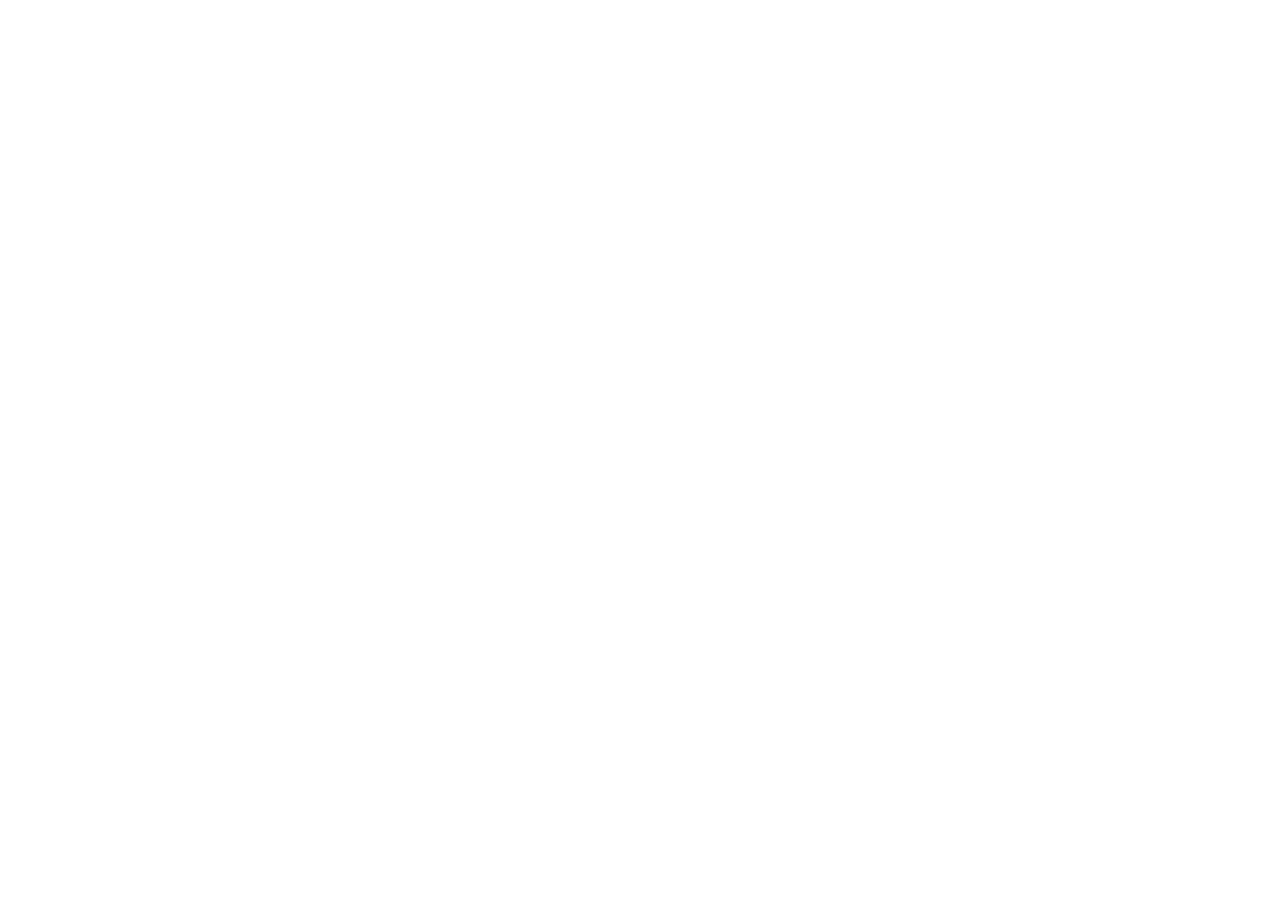
==== WeatherAPI/index.html @ 9fe8dce9 "Starting weather API" ====
<html lang="en">
  <head>
    <meta charset="UTF-8" />
    <meta name="viewport" content="width=device-width, initial-scale=1.0" />
    <title>WeatherAPI</title>
    <link rel="stylesheet" href="styles.css" />
  </head>
  <body>
    <script src="scripts/forecast.js"></script>
    <script src="scripts/app.js"></script>
  </body>
</html>
---- WeatherAPI/styles.css ----
* {
  margin: 0;
  padding: 0;
  box-sizing: border-box;
}
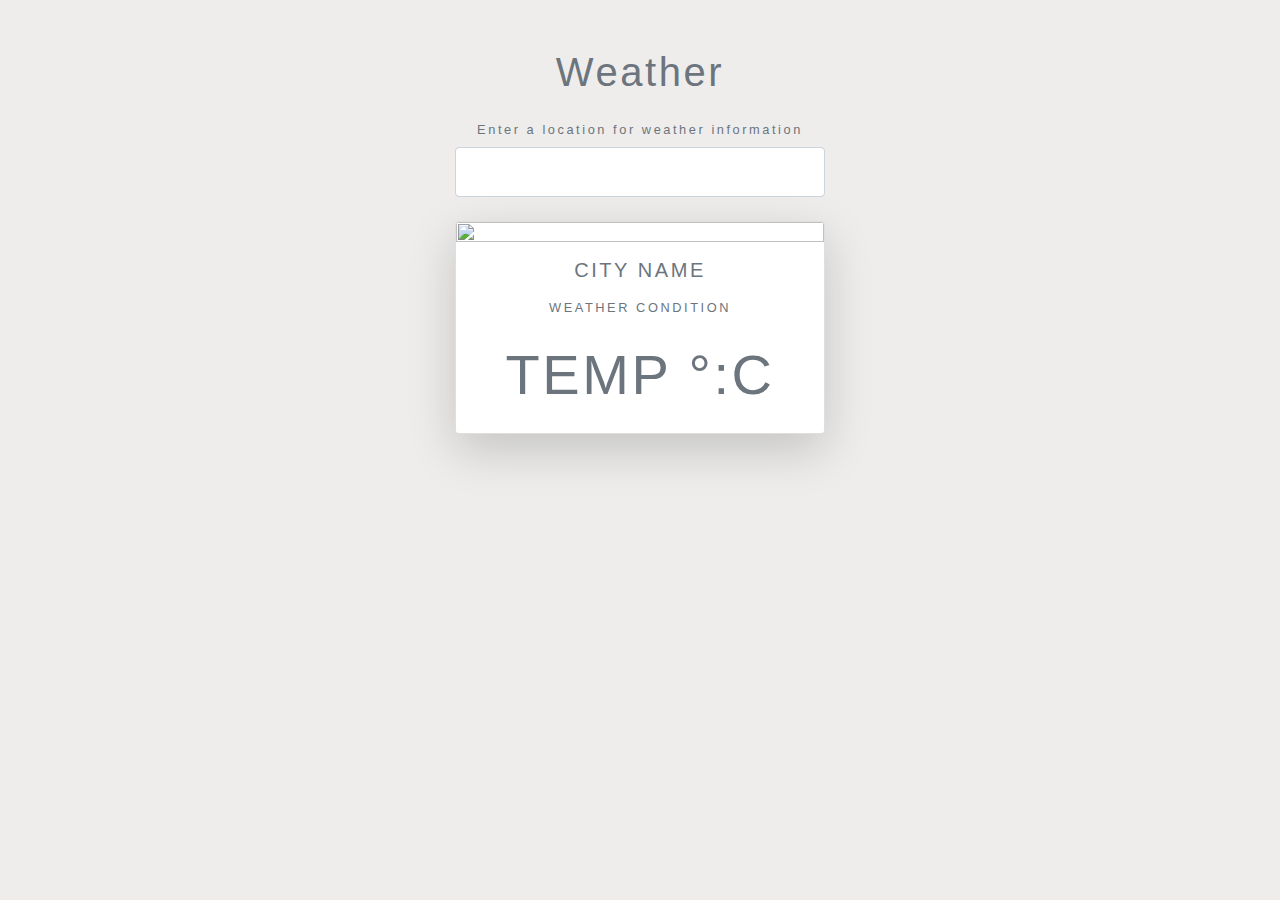
==== commit 982fddae: "HTML template completed" ====
--- a/WeatherAPI/index.html
+++ b/WeatherAPI/index.html
@@ -3,9 +3,37 @@
     <meta charset="UTF-8" />
     <meta name="viewport" content="width=device-width, initial-scale=1.0" />
     <title>WeatherAPI</title>
+    <link
+      rel="stylesheet"
+      href="https://stackpath.bootstrapcdn.com/bootstrap/4.4.1/css/bootstrap.min.css"
+    />
     <link rel="stylesheet" href="styles.css" />
   </head>
   <body>
+    <div class="container my-5 mx-auto">
+      <h1 class="text-muted text-center my-4">Weather</h1>
+      <form class="change-location my-4 text-center text-muted">
+        <label for="city">Enter a location for weather information</label>
+        <input type="text" name="city" class="form-control p-4" />
+      </form>
+      <div class="card shadow-lg rounded">
+        <img
+          src="https://via.placeholder.com/400x300"
+          class="time card-img-top"
+        />
+        <div class="icon bg-light mx-auto text-center">
+          <!--icon-->
+        </div>
+        <div class="text-muted text-uppercase text-center details">
+          <h5 class="my-3">City Name</h5>
+          <div class="my-3">Weather Condition</div>
+          <div class="display-4 my-4">
+            <span>temp</span>
+            <span>&deg:C</span>
+          </div>
+        </div>
+      </div>
+    </div>
     <script src="scripts/forecast.js"></script>
     <script src="scripts/app.js"></script>
   </body>
--- a/WeatherAPI/styles.css
+++ b/WeatherAPI/styles.css
@@ -3,3 +3,11 @@
   padding: 0;
   box-sizing: border-box;
 }
+body {
+  background: #eeedec;
+  letter-spacing: 0.2em;
+  font-size: 0.8em;
+}
+.container {
+  max-width: 400px;
+}
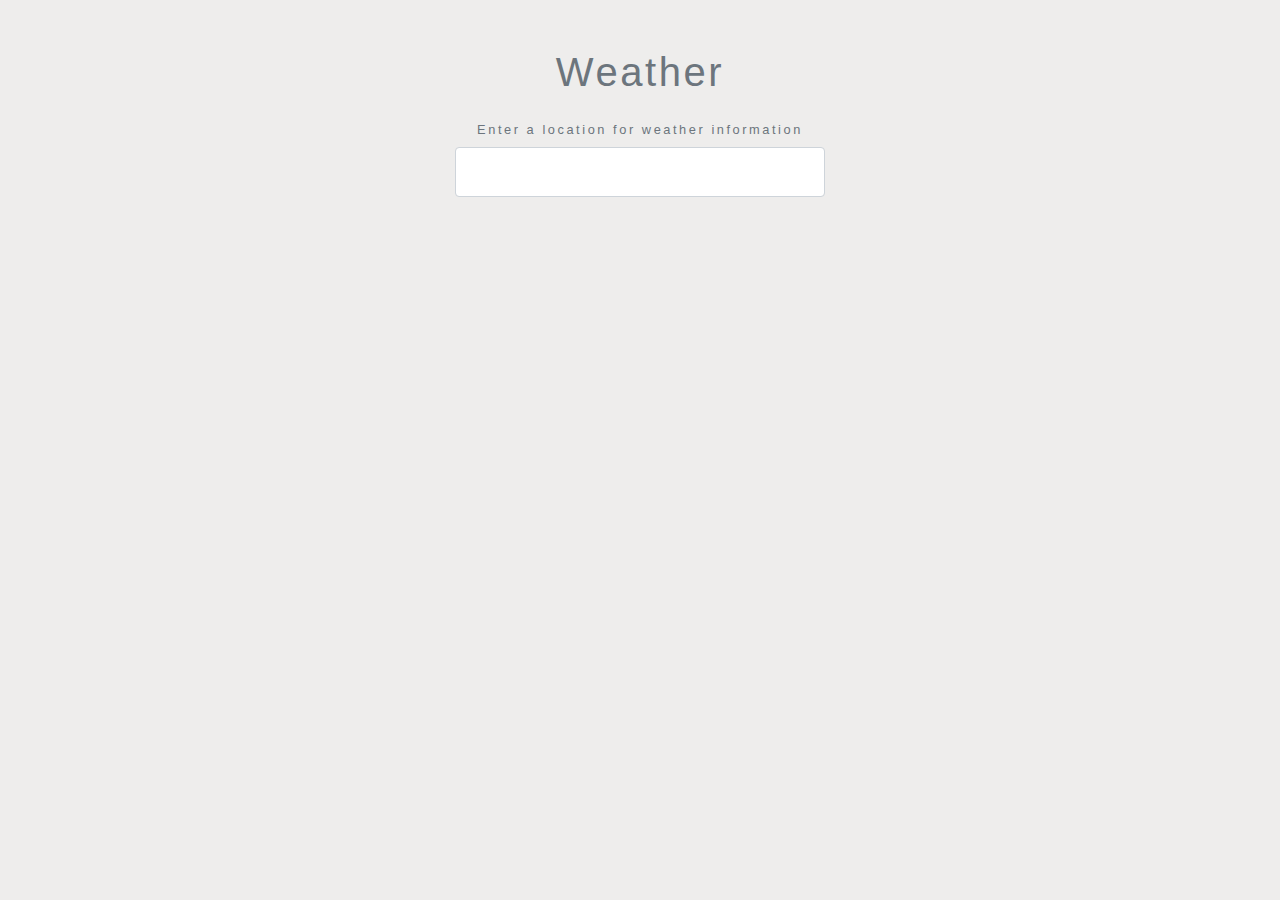
==== commit 198c4424: "updated UI data" ====
--- a/WeatherAPI/index.html
+++ b/WeatherAPI/index.html
@@ -16,7 +16,7 @@
         <label for="city">Enter a location for weather information</label>
         <input type="text" name="city" class="form-control p-4" />
       </form>
-      <div class="card shadow-lg rounded">
+      <div class="card shadow-lg rounded d-none">
         <img
           src="https://via.placeholder.com/400x300"
           class="time card-img-top"
